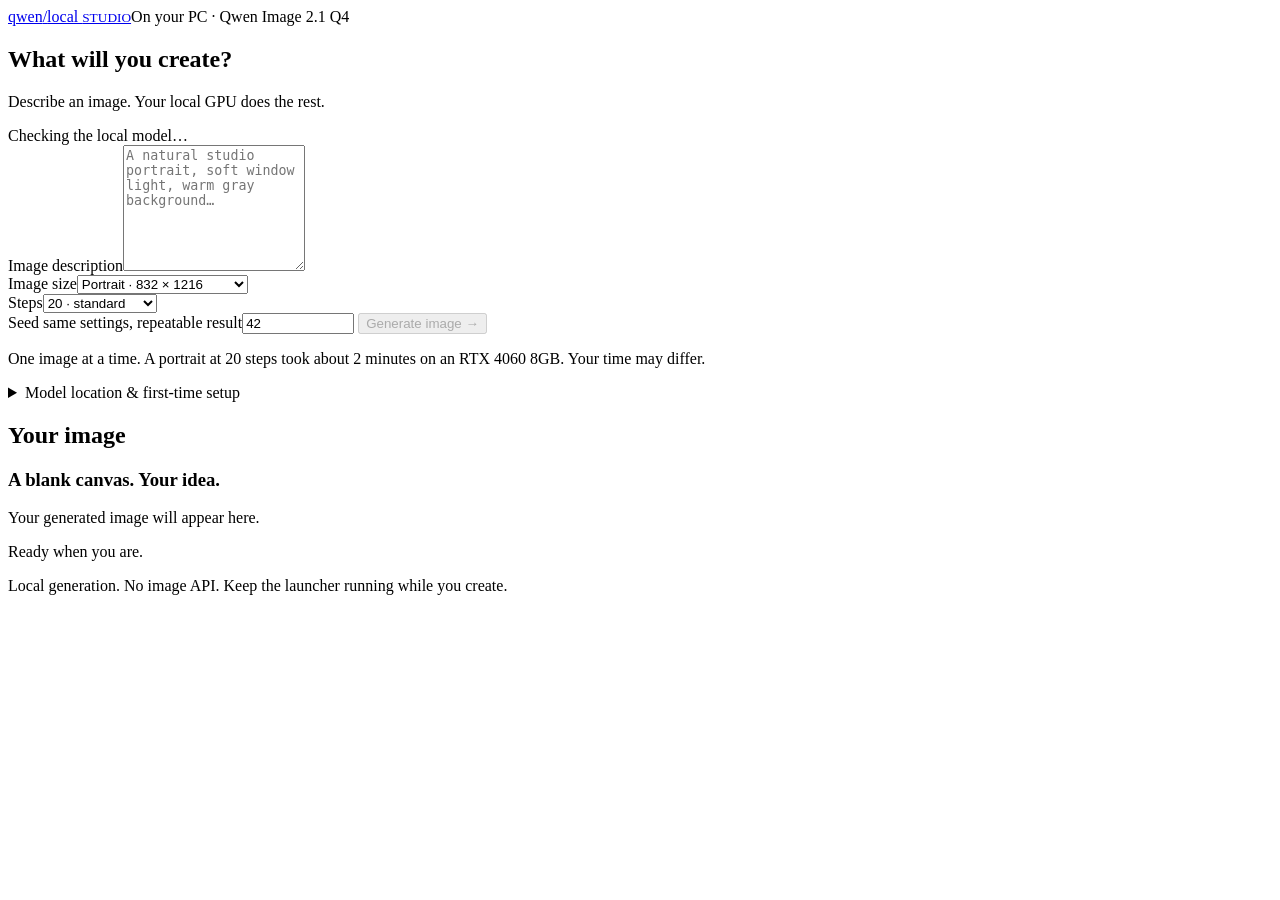
==== skills/qwen-image-local/web/index.html @ af044a46 "feat(studio): add local image generation UI Let users submit prompts in a local browser and see gene" ====
<!doctype html>
<html lang="en"><head><meta charset="utf-8"><meta name="viewport" content="width=device-width,initial-scale=1"><title>Qwen Local Studio</title><link rel="stylesheet" href="/style.css"><script src="/app.js" defer></script></head>
<body>
<header><a href="/" class="brand">qwen<span>/</span>local <small>STUDIO</small></a><span class="local">On your PC · Qwen Image 2.1 Q4</span></header>
<main>
<section class="controls" aria-labelledby="create-title">
<h1 id="create-title">What will you create?</h1><p class="description">Describe an image. Your local GPU does the rest.</p>
<div id="connection" role="status">Checking the local model…</div>
<form id="generate-form">
<label for="prompt">Image description</label><textarea id="prompt" name="prompt" rows="8" maxlength="4000" required placeholder="A natural studio portrait, soft window light, warm gray background…"></textarea>
<div class="fields"><div><label for="size">Image size</label><select id="size"><option value="832x1216">Portrait · 832 × 1216</option><option value="1216x832">Landscape · 1216 × 832</option><option value="768x768">Square · 768 × 768</option><option value="512x512">Small square · 512 × 512</option></select></div><div><label for="steps">Steps</label><select id="steps"><option value="10">10 · quick draft</option><option value="20" selected>20 · standard</option><option value="30">30 · more steps</option><option value="40">40 · more steps</option></select></div></div>
<label for="seed">Seed <span class="hint">same settings, repeatable result</span></label><input id="seed" type="number" min="-1" max="2147483647" value="42" required>
<button id="generate" type="submit" disabled>Generate image <span aria-hidden="true">→</span></button>
<p class="small">One image at a time. A portrait at 20 steps took about 2 minutes on an RTX 4060 8GB. Your time may differ.</p>
</form>
<details><summary>Model location &amp; first-time setup</summary><p id="model-root"></p><p>Missing models? In the repository folder, run:</p><pre>python skills/qwen-image-local/scripts/qwen_local.py install</pre><p>Then restart this server. To reuse models elsewhere, set <code>QWEN_IMAGE_LOCAL_ROOT</code> before launching.</p><p>Initial download: about 11GB. Generation uses local files only.</p></details>
</section>
<section class="result" aria-labelledby="result-title"><div class="result-header"><h2 id="result-title">Your image</h2><a id="download" class="download" hidden download="qwen-local.png">Save PNG ↓</a></div>
<div id="canvas"><div id="empty"><div class="frame" aria-hidden="true"></div><h3>A blank canvas. Your idea.</h3><p>Your generated image will appear here.</p></div><img id="image" alt="Your locally generated image" hidden></div>
<div class="statusbar" aria-live="polite"><span id="activity">Ready when you are.</span><span id="elapsed"></span></div><progress id="progress" hidden aria-label="Image generation in progress"></progress>
<p id="error" role="alert" hidden></p><p id="result-info" class="small"></p>
</section>
</main><footer>Local generation. No image API. Keep the launcher running while you create.</footer>
</body></html>
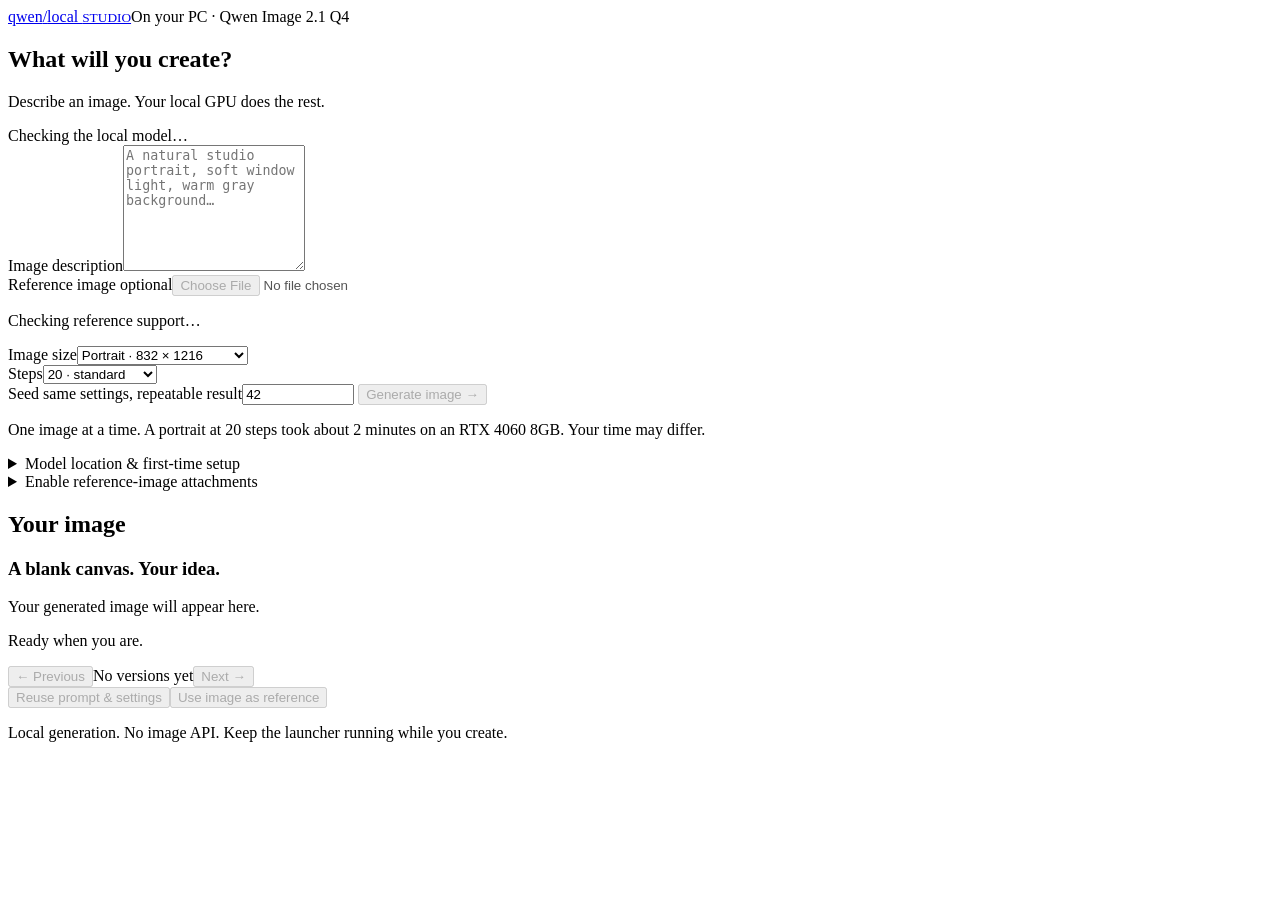
==== commit e407c32d: "feat(studio): release history and references Add saved-version browsing, prompt reuse and optional l" ====
--- a/skills/qwen-image-local/web/index.html
+++ b/skills/qwen-image-local/web/index.html
@@ -8,17 +8,20 @@
 <div id="connection" role="status">Checking the local model…</div>
 <form id="generate-form">
 <label for="prompt">Image description</label><textarea id="prompt" name="prompt" rows="8" maxlength="4000" required placeholder="A natural studio portrait, soft window light, warm gray background…"></textarea>
+<div class="reference-control"><label for="reference-file">Reference image <span class="optional">optional</span></label><input id="reference-file" type="file" accept="image/png,image/jpeg" disabled><p id="reference-help" class="small">Checking reference support…</p><div id="reference-preview" hidden><img id="reference-image" alt="Selected reference"><button id="remove-reference" type="button">Remove reference</button></div></div>
 <div class="fields"><div><label for="size">Image size</label><select id="size"><option value="832x1216">Portrait · 832 × 1216</option><option value="1216x832">Landscape · 1216 × 832</option><option value="768x768">Square · 768 × 768</option><option value="512x512">Small square · 512 × 512</option></select></div><div><label for="steps">Steps</label><select id="steps"><option value="10">10 · quick draft</option><option value="20" selected>20 · standard</option><option value="30">30 · more steps</option><option value="40">40 · more steps</option></select></div></div>
 <label for="seed">Seed <span class="hint">same settings, repeatable result</span></label><input id="seed" type="number" min="-1" max="2147483647" value="42" required>
 <button id="generate" type="submit" disabled>Generate image <span aria-hidden="true">→</span></button>
 <p class="small">One image at a time. A portrait at 20 steps took about 2 minutes on an RTX 4060 8GB. Your time may differ.</p>
 </form>
 <details><summary>Model location &amp; first-time setup</summary><p id="model-root"></p><p>Missing models? In the repository folder, run:</p><pre>python skills/qwen-image-local/scripts/qwen_local.py install</pre><p>Then restart this server. To reuse models elsewhere, set <code>QWEN_IMAGE_LOCAL_ROOT</code> before launching.</p><p>Initial download: about 11GB. Generation uses local files only.</p></details>
+<details><summary>Enable reference-image attachments</summary><p>Install the optional 1.16GB vision component once, then refresh this page:</p><pre>python skills/qwen-image-local/scripts/qwen_local.py install-reference</pre><p>Describe what to keep or change in the reference. Reference generations can take longer. Images stay on your PC.</p></details>
 </section>
 <section class="result" aria-labelledby="result-title"><div class="result-header"><h2 id="result-title">Your image</h2><a id="download" class="download" hidden download="qwen-local.png">Save PNG ↓</a></div>
 <div id="canvas"><div id="empty"><div class="frame" aria-hidden="true"></div><h3>A blank canvas. Your idea.</h3><p>Your generated image will appear here.</p></div><img id="image" alt="Your locally generated image" hidden></div>
 <div class="statusbar" aria-live="polite"><span id="activity">Ready when you are.</span><span id="elapsed"></span></div><progress id="progress" hidden aria-label="Image generation in progress"></progress>
 <p id="error" role="alert" hidden></p><p id="result-info" class="small"></p>
+<div class="history-controls"><div><button id="previous" type="button" disabled>← Previous</button><span id="history-position">No versions yet</span><button id="next" type="button" disabled>Next →</button></div><div><button id="reuse-prompt" type="button" disabled>Reuse prompt &amp; settings</button><button id="use-reference" type="button" disabled>Use image as reference</button></div></div><p id="selection-note" class="small" role="status"></p><div id="history" aria-label="Generated image history"></div>
 </section>
 </main><footer>Local generation. No image API. Keep the launcher running while you create.</footer>
 </body></html>
